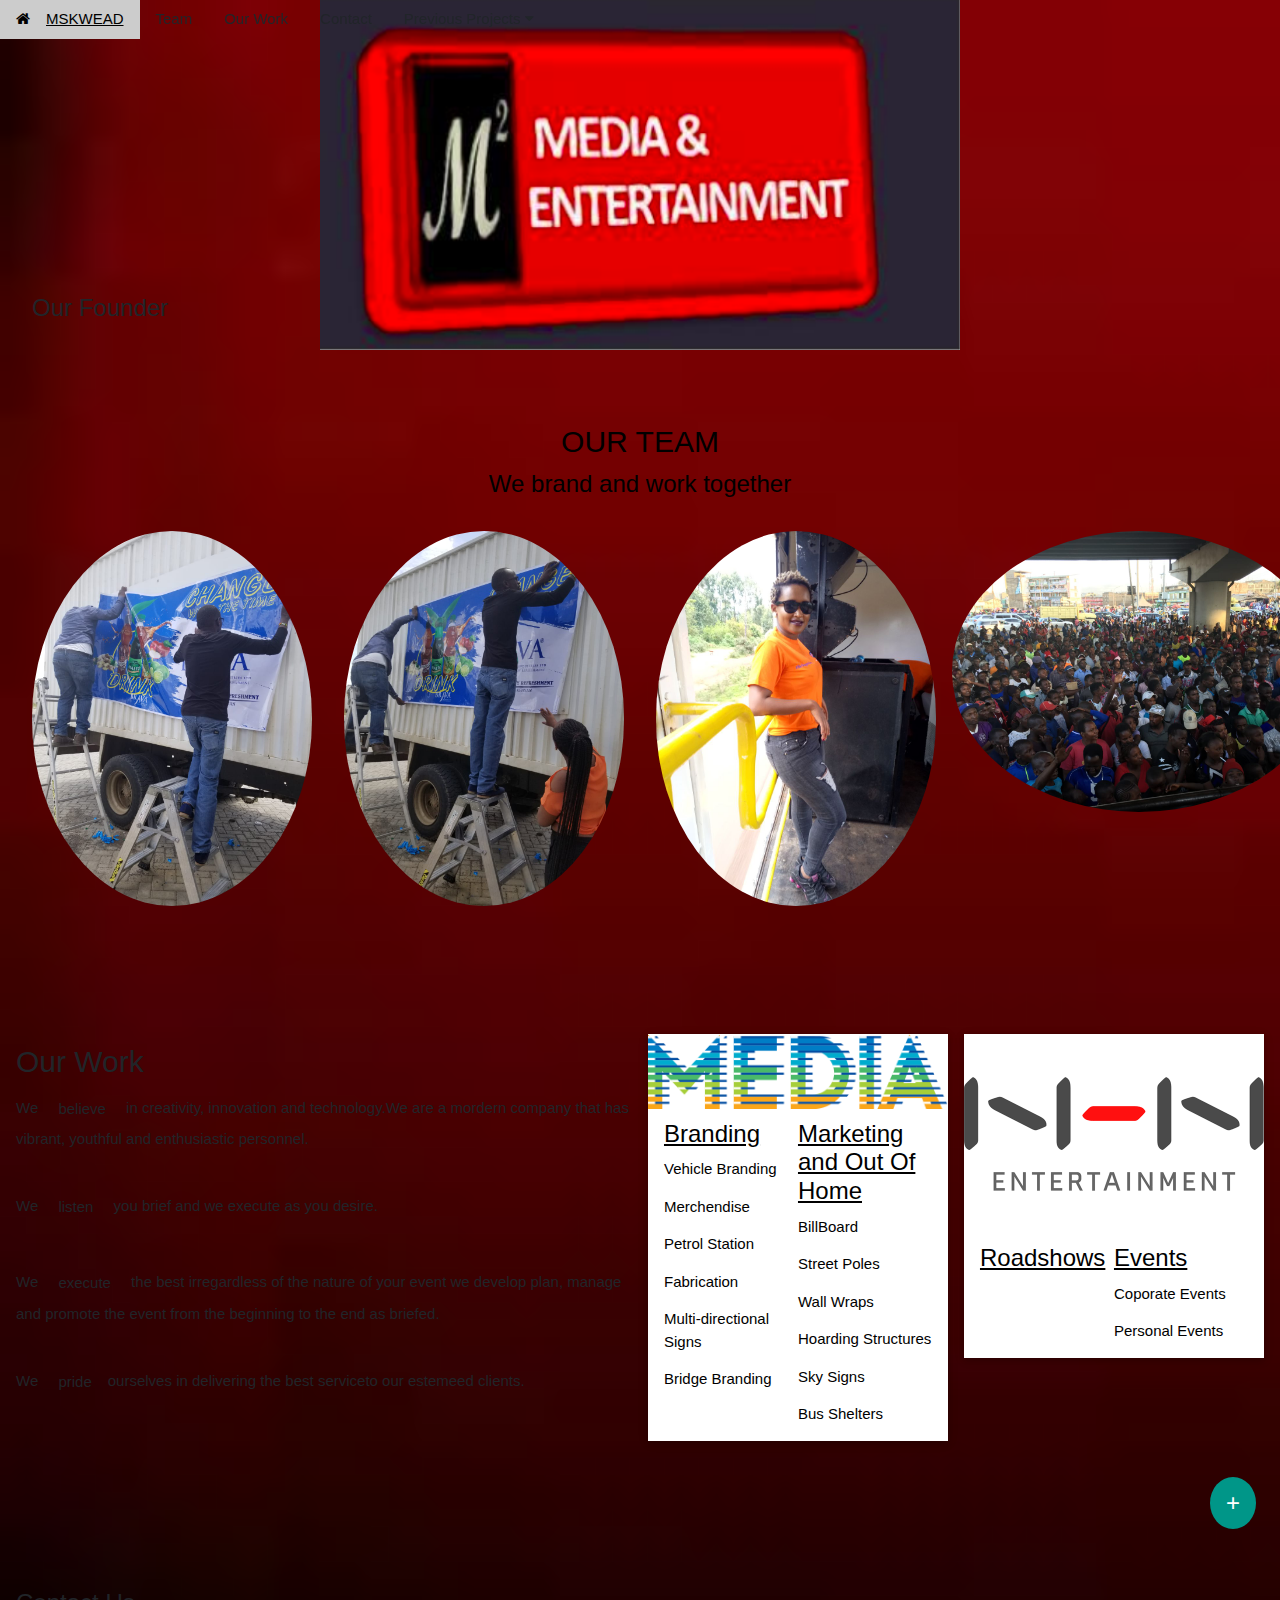
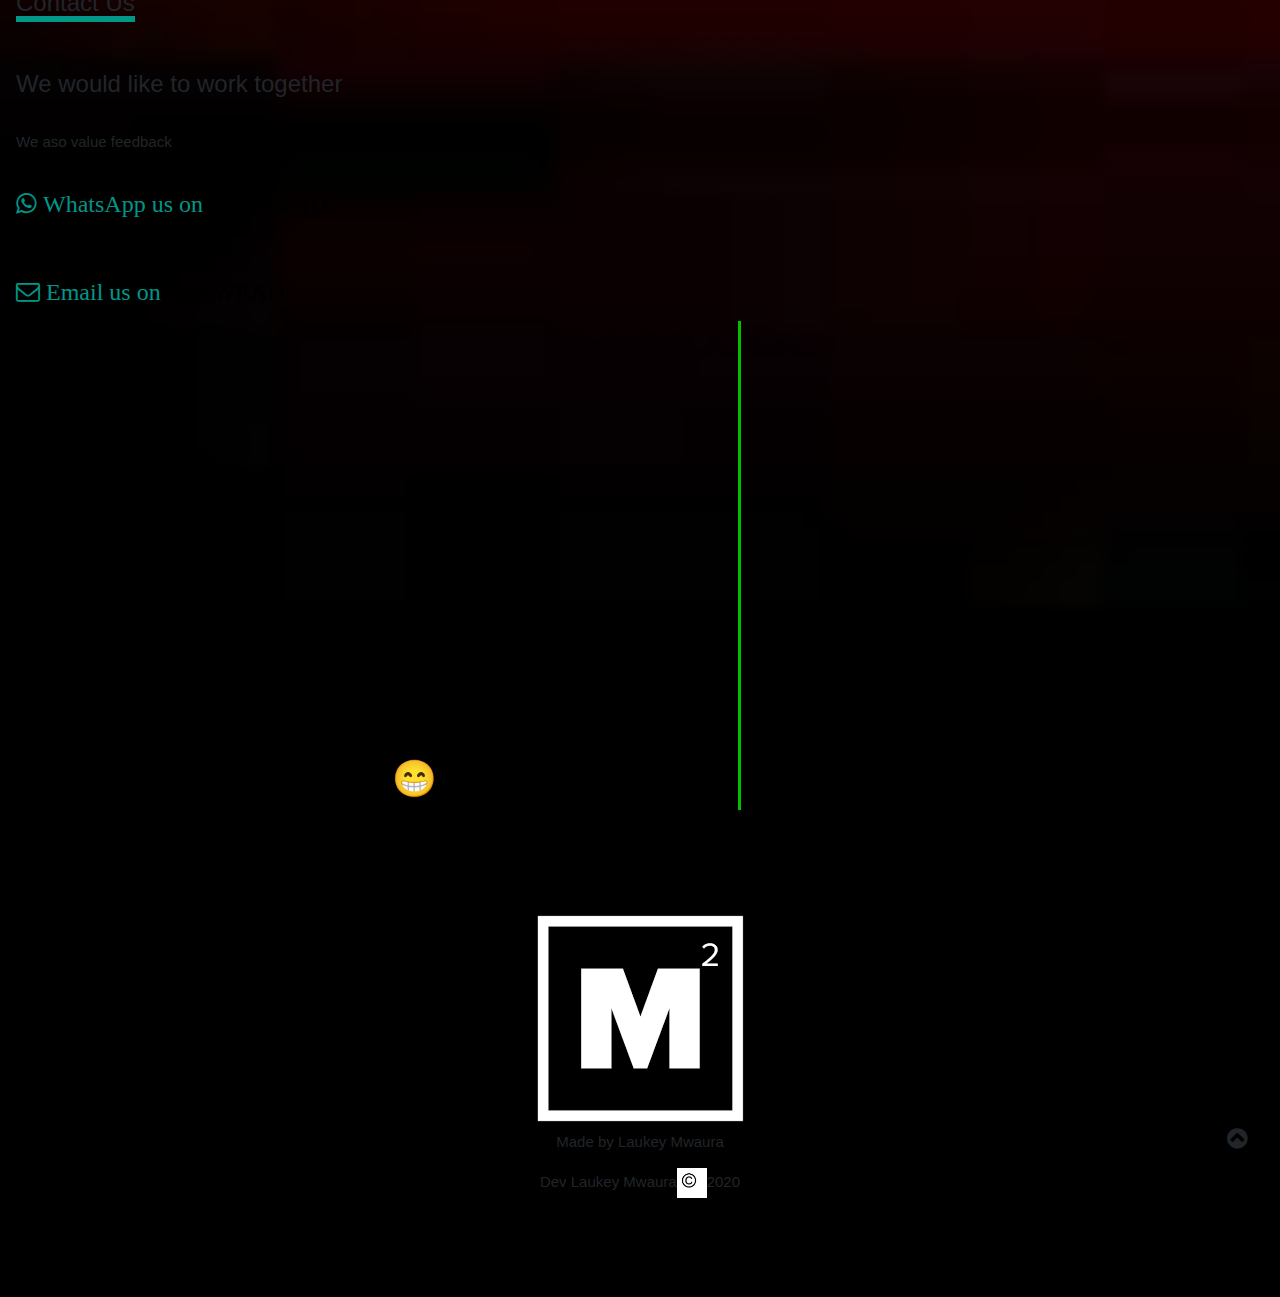
==== index.html @ 401916f0 "Responsiveness added" ====
<!DOCTYPE html>
<html>
<title>MSKWEAD</title>
<meta charset="UTF-8">
<meta name="viewport" content="width=device-width, initial-scale=1">
<link rel="stylesheet" type="text/css" href="css/bootstrap.css">
<link rel="stylesheet" type="text/css" href="css/styles.css">
<link rel="stylesheet" href="https://www.w3schools.com/w3css/4/w3.css">
<link rel="stylesheet" href="https://www.w3schools.com/lib/w3-theme-black.css">
<link rel="stylesheet" href="https://cdnjs.cloudflare.com/ajax/libs/font-awesome/4.7.0/css/font-awesome.min.css">
<link rel="shortcut icon" href="/img/mso.png" type="image/x-icon">


<body id="myPage">

    <!-- Sidebar on click -->
    <nav class="w3-sidebar w3-bar-block w3-white w3-card w3-animate-left w3-xxlarge" style="display:none;z-index:2" id="mySidebar">
        <a href="javascript:void(0)" onclick="w3_close()" class="w3-bar-item w3-button w3-display-topright w3-text-teal">Close
    <i class="fa fa-remove"></i>
  </a>
        <a href="aboutus.html" class="w3-bar-item w3-button">Our Projects</a>
        <!-- <a href="#" class="w3-bar-item w3-button">Link 2</a>
        <a href="#" class="w3-bar-item w3-button">Link 3</a>
        <a href="#" class="w3-bar-item w3-button">Link 4</a>
        <a href="#" class="w3-bar-item w3-button">Link 5</a> -->
    </nav>

    <!-- Navbar -->
    <div class="w3-top">
        <div class="w3-bar w3-theme-d2 w3-left-align">
            <a class="w3-bar-item w3-button w3-hide-medium w3-hide-large w3-right w3-hover-white w3-theme-d2" href="javascript:void(0);" onclick="openNav()"><i class="fa fa-bars"></i></a>
            <a href="#" class="w3-bar-item w3-button w3-teal"><i class="fa fa-home w3-margin-right"></i>MSKWEAD</a>
            <a href="#team" class="w3-bar-item w3-button w3-hide-small w3-hover-white">Team</a>
            <a href="#work" class="w3-bar-item w3-button w3-hide-small w3-hover-white">Our Work</a>
            <a href="#contact" class="w3-bar-item w3-button w3-hide-small w3-hover-white">Contact</a>
            <div class="w3-dropdown-hover w3-hide-small">
                <button class="w3-button" title="Notifications">Previous Projects <i class="fa fa-caret-down"></i></button>
                <div class="w3-dropdown-content w3-card-4 w3-bar-block">
                    <a href="aboutus.html" class="w3-bar-item w3-button">Click here</a>
                </div>
            </div>
            <!-- <a href="#" class="w3-bar-item w3-button w3-hide-small w3-right w3-hover-teal" title="Search"><i class="fa fa-search"></i></a> -->
        </div>

        <!-- Navbar on small screens -->
        <div id="navDemo" class="w3-bar-block w3-theme-d2 w3-hide w3-hide-large w3-hide-medium">
            <a href="#team" class="w3-bar-item w3-button">Team</a>
            <a href="#work" class="w3-bar-item w3-button">Our Work</a>
            <a href="#contact" class="w3-bar-item w3-button">Contact</a>
        </div>
    </div>

    <!-- Image Header -->
    <div class="w3-display-container w3-animate-opacity">
        <img src="/img/mso.png" alt="boat" style="width:50%;min-height:350px;max-height:500px;margin-left: 25%;">

        <div class="w3-container w3-display-bottomleft w3-margin-bottom">
            <button onclick="document.getElementById('id01').style.display='block'" class="w3-button w3-xlarge w3-theme w3-hover-teal" title="Go To W3.CSS">Our Founder</button>
        </div>
    </div>

    <!-- Modal -->
    <div id="id01" class="w3-modal">
        <div class="w3-modal-content w3-card-4 w3-animate-top">
            <header class="w3-container w3-teal w3-display-container">
                <span onclick="document.getElementById('id01').style.display='none'" class="w3-button w3-teal w3-display-topright"><i class="fa fa-remove"></i></span>
                <h1 style="text-align: center;">Hello There!</h1>
                <img src="/img/pat.jpeg" alt=" Lights " style="width:100% ;height:25%; ">
                <h4>Mskwead is a dual company involved in both Media (Branding, Marketing, Advertising and Out Of Home Advertising).<br><br></h4>
            </header>
            <div class="w3-container">
                <h4></h4>
            </div>
            <footer class="w3-container w3-teal">
                <p>Get Us now ...</p>
                <p>Reach us Via Whatsapp <a class="w3-text-black" href="https://wa.me/254715436978">Patience Mwaura</a> to know us more!</p>
                <p>You can also reach us on email <a class="w3-text-black" href="mailto:mskweadke@gmail.com?Subject=Hello%20again" target="_top">Patience Mwaura</a> to know us more!</p>
            </footer>
        </div>
    </div>

    <!-- Team Container -->
    <div class="w3-container w3-padding-64 w3-center w3-text-black" id="team">
        <h2>OUR TEAM</h2>
        <h3>We brand and work together</h3>

        <div class="w3-row"><br>

            <div class="w3-quarter">
                <img src="/img/brava2.jpeg" alt="Boss" style="width:90%" class="w3-circle w3-hover-opacity">
            </div>

            <div class="w3-quarter">
                <img src="/img/brava3.jpeg" alt="Boss" style="width:90%" class="w3-circle w3-hover-opacity">

            </div>

            <div class="w3-quarter">
                <img src="/img/me.jpeg" alt="Boss" style="width:90%" class="w3-circle w3-hover-opacity">
            </div>

            <div class="w3-quarter">
                <img src="/img/gathering.jpeg" alt="Boss" style="width:120%" class="w3-circle w3-hover-opacity">
            </div>

        </div>
    </div>

    <!-- Work Row -->
    <div class="w3-row-padding w3-padding-64 w3-theme-l1" id="work">

        <div class="w3-half">
            </strong>
            <h2>Our Work</h2>
            <p>We <span class="w3-bar-item w3-button w3-hide-small w3-hover-white">believe</span> in creativity, innovation and technology.We are a mordern company that has vibrant, youthful and enthusiastic personnel.</p><br>
            <p>We <span class="w3-bar-item w3-button w3-hide-small w3-hover-white">listen</span> you brief and we execute as you desire.</p><br>
            <p>We <span class="w3-bar-item w3-button w3-hide-small w3-hover-white">execute</span> the best irregardless of the nature of your event we develop plan, manage and promote the event from the beginning to the end as briefed.</p><br>
            <p>We <span class="w3-bar-item w3-button w3-hide-small w3-hover-white">pride</span>ourselves in delivering the best serviceto our estemeed clients.</p>
        </div>

        <div class="w3-quarter">
            <div class="w3-card w3-white">
                <img src="/img/media.png" alt="Snow" style="width:100%">
                <div class="w3-container">
                    <div class="w3-row">
                        <div class="w3-half">
                            <h3 style="text-decoration: underline;">Branding</h3>
                            <p>Vehicle Branding</p>
                            <p>Merchendise</p>
                            <p>Petrol Station</p>
                            <p>Fabrication</p>
                            <p>Multi-directional Signs</p>
                            <p>Bridge Branding</p>
                        </div>
                        <div class="w3-half">
                            <h3 style="text-decoration: underline;">Marketing and Out Of Home</h3>
                            <p>BillBoard</p>
                            <p>Street Poles</p>
                            <p>Wall Wraps</p>
                            <p>Hoarding Structures</p>
                            <p>Sky Signs</p>
                            <p>Bus Shelters</p>
                        </div>
                    </div>
                </div>
            </div>
        </div>

        <div class="w3-quarter">
            <div class="w3-card w3-white">
                <img src="/img/ent.png" alt=" Lights " style="width:100% ">
                <div class="w3-container ">
                    <div class="w3-row">
                        <div class="w3-half">
                            <h3 style="text-decoration: underline;">Roadshows</h3>
                        </div>
                        <div class="w3-half">
                            <h3 style="text-decoration: underline;">Events</h3>
                            <p>Coporate Events</p>
                            <p>Personal Events</p>
                        </div>
                    </div>
                </div>
            </div>
        </div>
    </div>

    <!-- Container -->
    <div class="w3-container " style="position:relative ">
        <a onclick="w3_open() " class="w3-button w3-xlarge w3-circle w3-teal " style="position:absolute;top:-28px;right:24px ">+</a>
    </div>
    <!-- Contact Container -->
    <div class="w3-container w3-padding-64 w3-theme-l5 " id="contact">
        <div class="w3-row ">
            <div class="w3-col m5 ">
                <div class="w3-padding-16 "><span class="w3-xlarge w3-border-teal w3-bottombar ">Contact Us</span></div><br>
                <h3>We would like to work together</h3><br>
                <p>We aso value feedback</p><br>
                <p><i class="fa fa-whatsapp w3-text-teal w3-xlarge ">  WhatsApp us on<a class="w3-text-black" href="https://wa.me/254715436978">MSKWEAD</a></i></p><br><br>
                <p><i class="fa fa-envelope-o w3-text-teal w3-xlarge ">  Email us on<a class="w3-text-black" href="mailto:mskweadke@gmail.com?Subject=Hello%20again" target="_top">MSKWEAD</a></i> </p>
            </div>
            <div class="w3-container">
                <div class="w3-col m7">
                    <div class="anime">
                        <h1>We</h1>
                        <h1 style="margin-left: 50px;">Would</h1>
                        <h1 style="margin-left: 100px;">Love</h1>
                        <h1 style="margin-left: 150px;">You</h1>
                        <h1 style="margin-left: 200px;">To</h1>
                        <h1 style="margin-left: 250px;">Get</h1>
                        <h1 style="margin-left: 300px;">In</h1>
                        <h1 style="margin-left: 350px;">Touch</h1>
                        <h1 style="margin-left: 360px;">😁</h1>
                    </div>
                </div>
            </div>
        </div>
    </div>

    <!-- Image of location/map -->


    <!-- Footer -->
    <footer class="w3-container w3-padding-32 w3-theme-d1 w3-center ">
        <img src="/img/m2.png " class="w3-image w3-greyscale-min " height="10px">
        <p>Made by
            <a href="https://laukeymwaura.github.io/Me/" target="_blank ">Laukey Mwaura</a>

            <p>Dev Laukey Mwaura<img src="/img/copy.png" width="30px%" height="30px">2020</p>
        </p>

        <div style="position:relative;bottom:100px;z-index:1; " class="w3-tooltip w3-right ">
            <span class="w3-text w3-padding w3-teal w3-hide-small ">Go To Top</span>
            <a class="w3-button w3-theme " href="#myPage "><span class="w3-xlarge ">
    <i class="fa fa-chevron-circle-up "></i></span></a>
        </div>
    </footer>

    <script>
        // Script for side navigation
        function w3_open() {
            var x = document.getElementById("mySidebar ");
            x.style.width = "300px ";
            x.style.paddingTop = "10% ";
            x.style.display = "block ";
        }

        // Close side navigation
        function w3_close() {
            document.getElementById("mySidebar ").style.display = "none ";
        }

        // Used to toggle the menu on smaller screens when clicking on the menu button
        function openNav() {
            var x = document.getElementById("navDemo ");
            if (x.className.indexOf("w3-show ") == -1) {
                x.className += " w3-show ";
            } else {
                x.className = x.className.replace(" w3-show ", " ");
            }
        }
    </script>
    <script type="text/javascript " src="//downloads.mailchimp.com/js/signup-forms/popup/unique-methods/embed.js " data-dojo-config="usePlainJson: true, isDebug: false "></script>
    <script type="text/javascript ">
        window.dojoRequire(["mojo/signup-forms/Loader "], function(L) {
            L.start({
                "baseUrl ": "mc.us19.list-manage.com ",
                "uuid ": "8b50302046cc10e056cbca6bc ",
                "lid ": "48b61280e4 ",
                "uniqueMethods ": true
            })
        })
    </script>
    <script src="js/scripts.js"></script>
</body>

</html>
---- css/styles.css ----
body {
    background-image: url(../img/back.jpeg);
    background-repeat: no-repeat;
    background-size: cover;
}

.anime {
    border-right: solid 3px rgba(0, 255, 0, .75);
    white-space: nowrap;
    overflow: hidden;
    font-family: 'Source Code Pro', monospace;
    font-size: 28px;
    color: black;
}


/* Animation */

.anime {
    animation: animated-text 4s steps(29, end) 1s 1 normal both, animated-cursor 600ms steps(29, end) infinite;
}


/* text animation */

@keyframes animated-text {
    from {
        width: 0;
    }
    to {
        width: 472px;
    }
}


/* cursor animations */

@keyframes animated-cursor {
    from {
        border-right-color: rgba(0, 255, 0, .75);
    }
    to {
        border-right-color: transparent;
    }
}
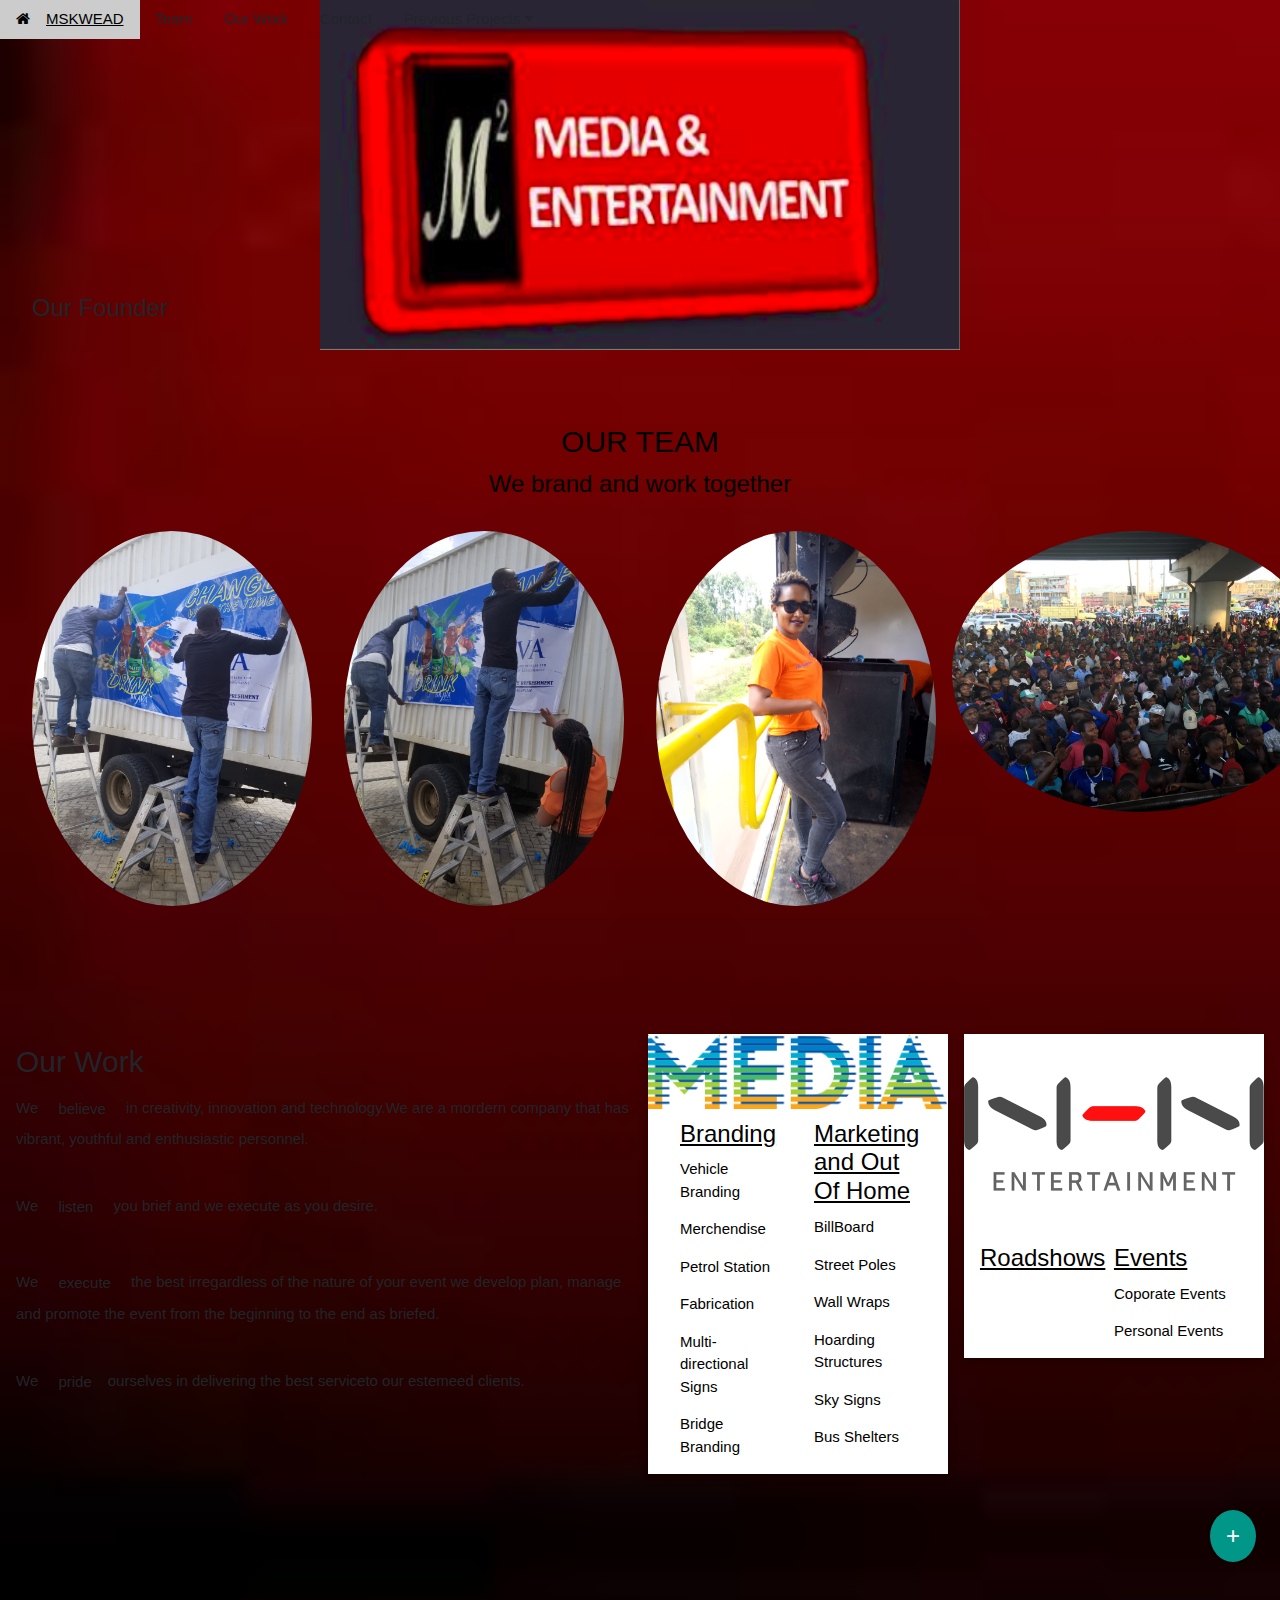
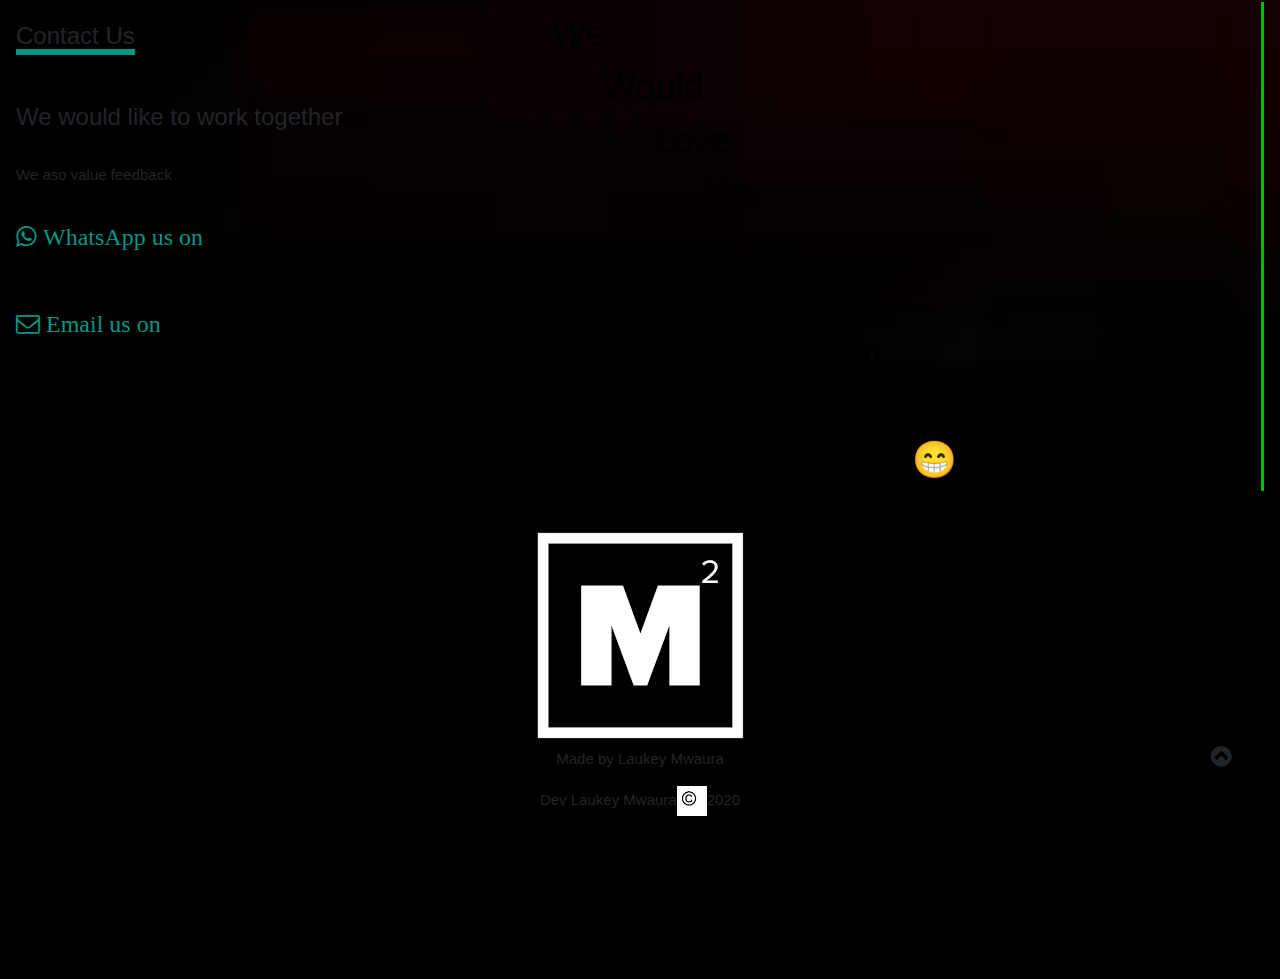
==== commit 2ecafba0: "Adding responsiveness" ====
--- a/index.html
+++ b/index.html
@@ -123,7 +123,7 @@
                 <img src="/img/media.png" alt="Snow" style="width:100%">
                 <div class="w3-container">
                     <div class="w3-row">
-                        <div class="w3-half">
+                        <div class="w3-half w3-container">
                             <h3 style="text-decoration: underline;">Branding</h3>
                             <p>Vehicle Branding</p>
                             <p>Merchendise</p>
@@ -132,7 +132,7 @@
                             <p>Multi-directional Signs</p>
                             <p>Bridge Branding</p>
                         </div>
-                        <div class="w3-half">
+                        <div class="w3-half w3-container">
                             <h3 style="text-decoration: underline;">Marketing and Out Of Home</h3>
                             <p>BillBoard</p>
                             <p>Street Poles</p>
@@ -146,7 +146,7 @@
             </div>
         </div>
 
-        <div class="w3-quarter">
+        <div class="w3-quarter w3-container">
             <div class="w3-card w3-white">
                 <img src="/img/ent.png" alt=" Lights " style="width:100% ">
                 <div class="w3-container ">
@@ -179,79 +179,78 @@
                 <p><i class="fa fa-whatsapp w3-text-teal w3-xlarge ">  WhatsApp us on<a class="w3-text-black" href="https://wa.me/254715436978">MSKWEAD</a></i></p><br><br>
                 <p><i class="fa fa-envelope-o w3-text-teal w3-xlarge ">  Email us on<a class="w3-text-black" href="mailto:mskweadke@gmail.com?Subject=Hello%20again" target="_top">MSKWEAD</a></i> </p>
             </div>
-            <div class="w3-container">
-                <div class="w3-col m7">
-                    <div class="anime">
-                        <h1>We</h1>
-                        <h1 style="margin-left: 50px;">Would</h1>
-                        <h1 style="margin-left: 100px;">Love</h1>
-                        <h1 style="margin-left: 150px;">You</h1>
-                        <h1 style="margin-left: 200px;">To</h1>
-                        <h1 style="margin-left: 250px;">Get</h1>
-                        <h1 style="margin-left: 300px;">In</h1>
-                        <h1 style="margin-left: 350px;">Touch</h1>
-                        <h1 style="margin-left: 360px;">😁</h1>
-                    </div>
-                </div>
-            </div>
-        </div>
-    </div>
-
-    <!-- Image of location/map -->
-
-
-    <!-- Footer -->
-    <footer class="w3-container w3-padding-32 w3-theme-d1 w3-center ">
-        <img src="/img/m2.png " class="w3-image w3-greyscale-min " height="10px">
-        <p>Made by
-            <a href="https://laukeymwaura.github.io/Me/" target="_blank ">Laukey Mwaura</a>
-
-            <p>Dev Laukey Mwaura<img src="/img/copy.png" width="30px%" height="30px">2020</p>
-        </p>
-
-        <div style="position:relative;bottom:100px;z-index:1; " class="w3-tooltip w3-right ">
-            <span class="w3-text w3-padding w3-teal w3-hide-small ">Go To Top</span>
-            <a class="w3-button w3-theme " href="#myPage "><span class="w3-xlarge ">
+            <div>
+
+                <div class="anime w3-container">
+                    <h1>We</h1>
+                    <h1 style="margin-left: 50px;">Would</h1>
+                    <h1 style="margin-left: 100px;">Love</h1>
+                    <h1 style="margin-left: 150px;">You</h1>
+                    <h1 style="margin-left: 200px;">To</h1>
+                    <h1 style="margin-left: 250px;">Get</h1>
+                    <h1 style="margin-left: 300px;">In</h1>
+                    <h1 style="margin-left: 350px;">Touch</h1>
+                    <h1 style="margin-left: 360px;">😁</h1>
+
+                </div>
+            </div>
+        </div>
+
+        <!-- Image of location/map -->
+
+
+        <!-- Footer -->
+        <footer class="w3-container w3-padding-32 w3-theme-d1 w3-center ">
+            <img src="/img/m2.png " class="w3-image w3-greyscale-min " height="10px">
+            <p>Made by
+                <a href="https://laukeymwaura.github.io/Me/" target="_blank ">Laukey Mwaura</a>
+
+                <p>Dev Laukey Mwaura<img src="/img/copy.png" width="30px%" height="30px">2020</p>
+            </p>
+
+            <div style="position:relative;bottom:100px;z-index:1; " class="w3-tooltip w3-right ">
+                <span class="w3-text w3-padding w3-teal w3-hide-small ">Go To Top</span>
+                <a class="w3-button w3-theme " href="#myPage "><span class="w3-xlarge ">
     <i class="fa fa-chevron-circle-up "></i></span></a>
-        </div>
-    </footer>
-
-    <script>
-        // Script for side navigation
-        function w3_open() {
-            var x = document.getElementById("mySidebar ");
-            x.style.width = "300px ";
-            x.style.paddingTop = "10% ";
-            x.style.display = "block ";
-        }
-
-        // Close side navigation
-        function w3_close() {
-            document.getElementById("mySidebar ").style.display = "none ";
-        }
-
-        // Used to toggle the menu on smaller screens when clicking on the menu button
-        function openNav() {
-            var x = document.getElementById("navDemo ");
-            if (x.className.indexOf("w3-show ") == -1) {
-                x.className += " w3-show ";
-            } else {
-                x.className = x.className.replace(" w3-show ", " ");
+            </div>
+        </footer>
+
+        <script>
+            // Script for side navigation
+            function w3_open() {
+                var x = document.getElementById("mySidebar ");
+                x.style.width = "300px ";
+                x.style.paddingTop = "10% ";
+                x.style.display = "block ";
             }
-        }
-    </script>
-    <script type="text/javascript " src="//downloads.mailchimp.com/js/signup-forms/popup/unique-methods/embed.js " data-dojo-config="usePlainJson: true, isDebug: false "></script>
-    <script type="text/javascript ">
-        window.dojoRequire(["mojo/signup-forms/Loader "], function(L) {
-            L.start({
-                "baseUrl ": "mc.us19.list-manage.com ",
-                "uuid ": "8b50302046cc10e056cbca6bc ",
-                "lid ": "48b61280e4 ",
-                "uniqueMethods ": true
+
+            // Close side navigation
+            function w3_close() {
+                document.getElementById("mySidebar ").style.display = "none ";
+            }
+
+            // Used to toggle the menu on smaller screens when clicking on the menu button
+            function openNav() {
+                var x = document.getElementById("navDemo ");
+                if (x.className.indexOf("w3-show ") == -1) {
+                    x.className += " w3-show ";
+                } else {
+                    x.className = x.className.replace(" w3-show ", " ");
+                }
+            }
+        </script>
+        <script type="text/javascript " src="//downloads.mailchimp.com/js/signup-forms/popup/unique-methods/embed.js " data-dojo-config="usePlainJson: true, isDebug: false "></script>
+        <script type="text/javascript ">
+            window.dojoRequire(["mojo/signup-forms/Loader "], function(L) {
+                L.start({
+                    "baseUrl ": "mc.us19.list-manage.com ",
+                    "uuid ": "8b50302046cc10e056cbca6bc ",
+                    "lid ": "48b61280e4 ",
+                    "uniqueMethods ": true
+                })
             })
-        })
-    </script>
-    <script src="js/scripts.js"></script>
+        </script>
+        <script src="js/scripts.js"></script>
 </body>
 
 </html>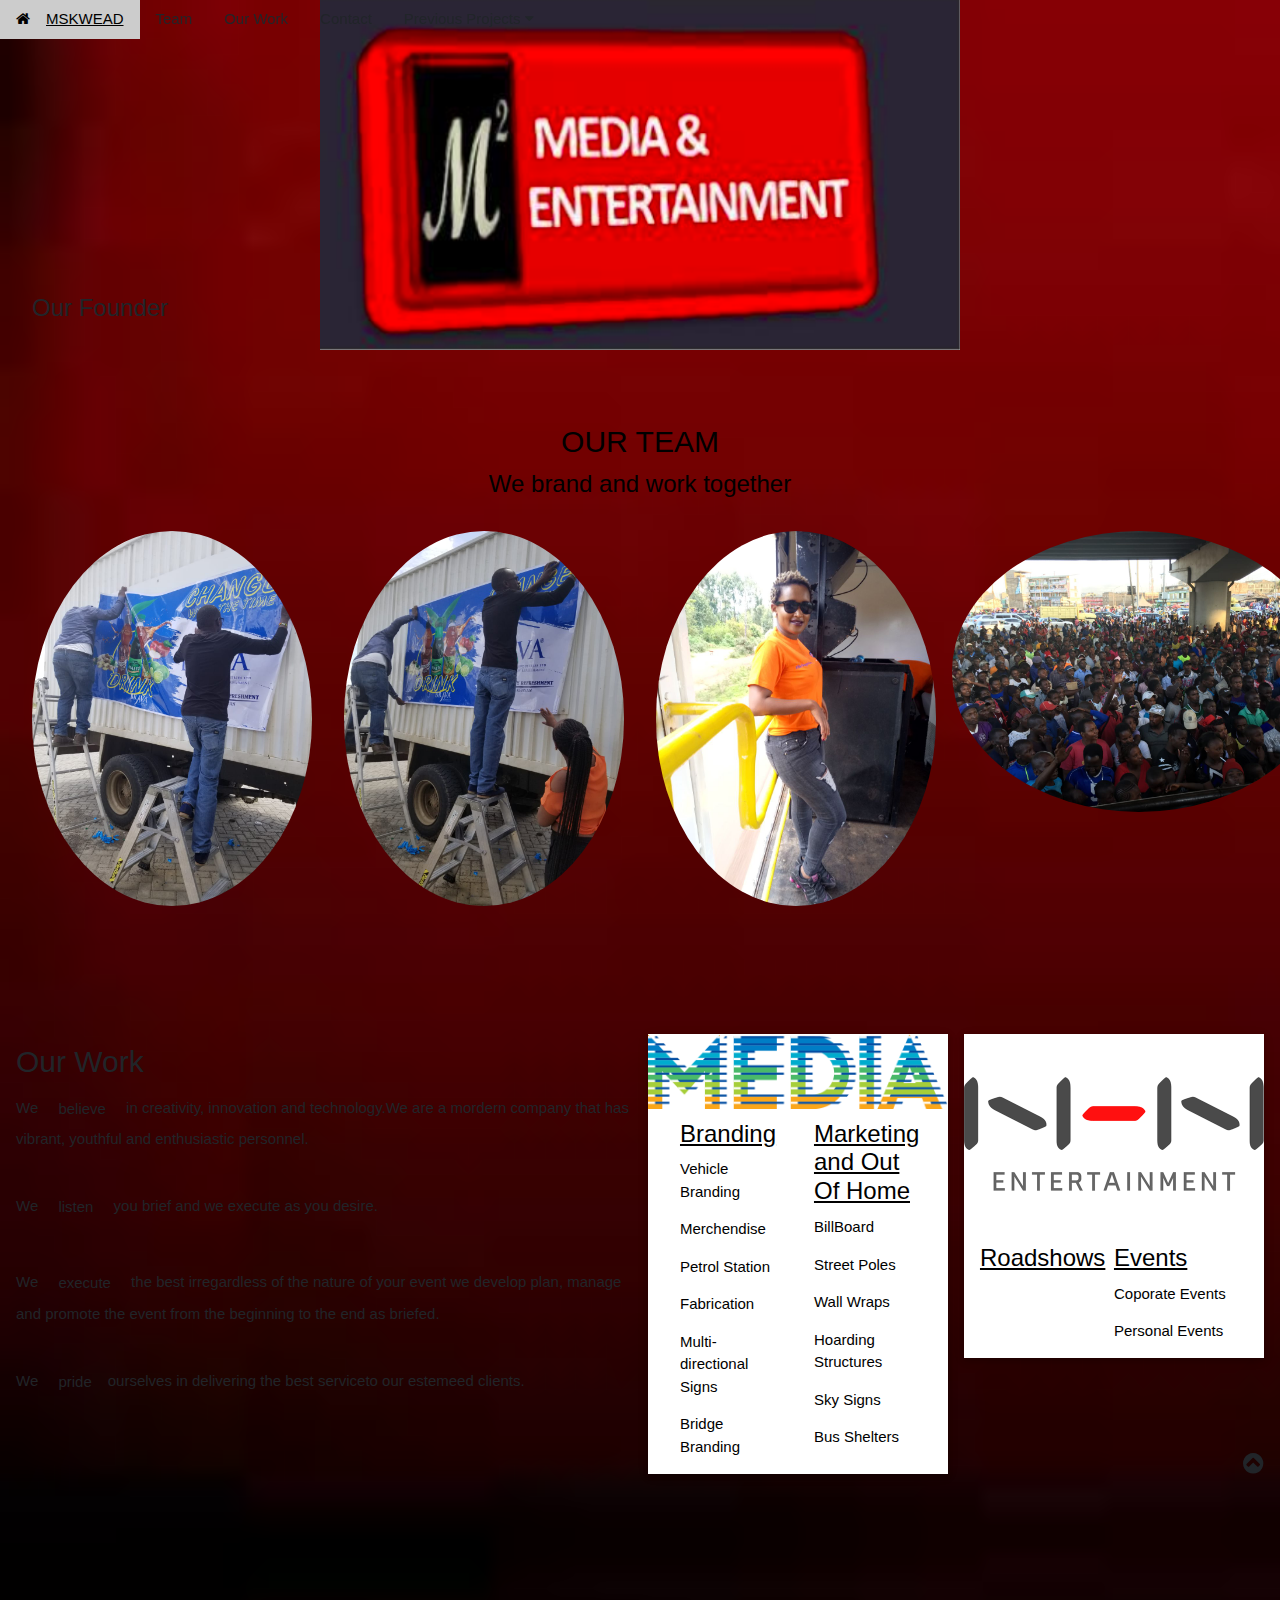
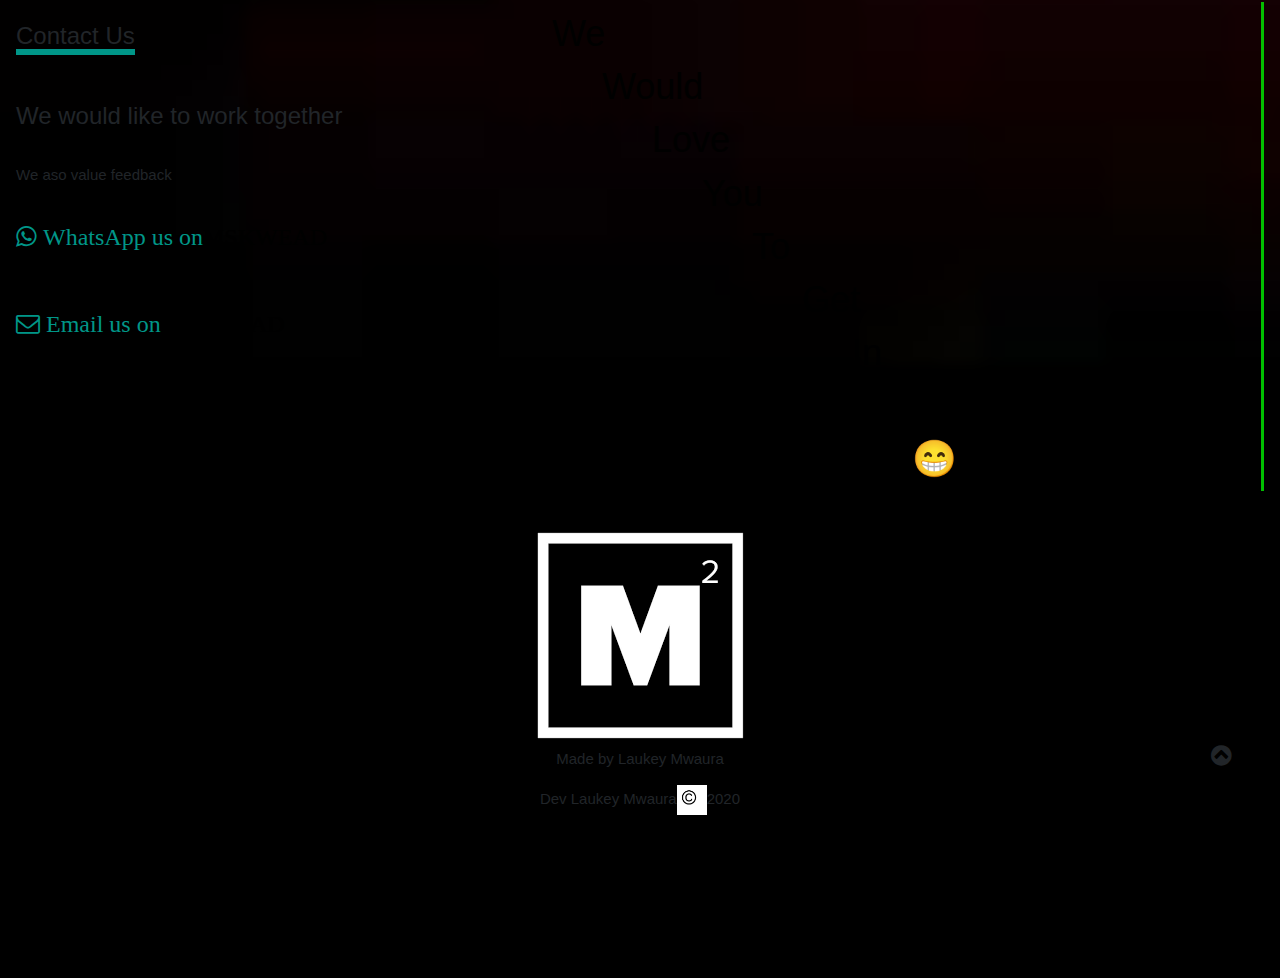
==== commit 5dd088ab: "responsiveness" ====
--- a/index.html
+++ b/index.html
@@ -166,8 +166,10 @@
     </div>
 
     <!-- Container -->
-    <div class="w3-container " style="position:relative ">
-        <a onclick="w3_open() " class="w3-button w3-xlarge w3-circle w3-teal " style="position:absolute;top:-28px;right:24px ">+</a>
+    <div style="position:relative;bottom:100px;z-index:1; " class="w3-tooltip w3-right ">
+        <span class="w3-text w3-padding w3-teal w3-hide-small ">Go To Top</span>
+        <a class="w3-button w3-theme " href="#myPage "><span class="w3-xlarge ">
+<i class="fa fa-chevron-circle-up "></i></span></a>
     </div>
     <!-- Contact Container -->
     <div class="w3-container w3-padding-64 w3-theme-l5 " id="contact">
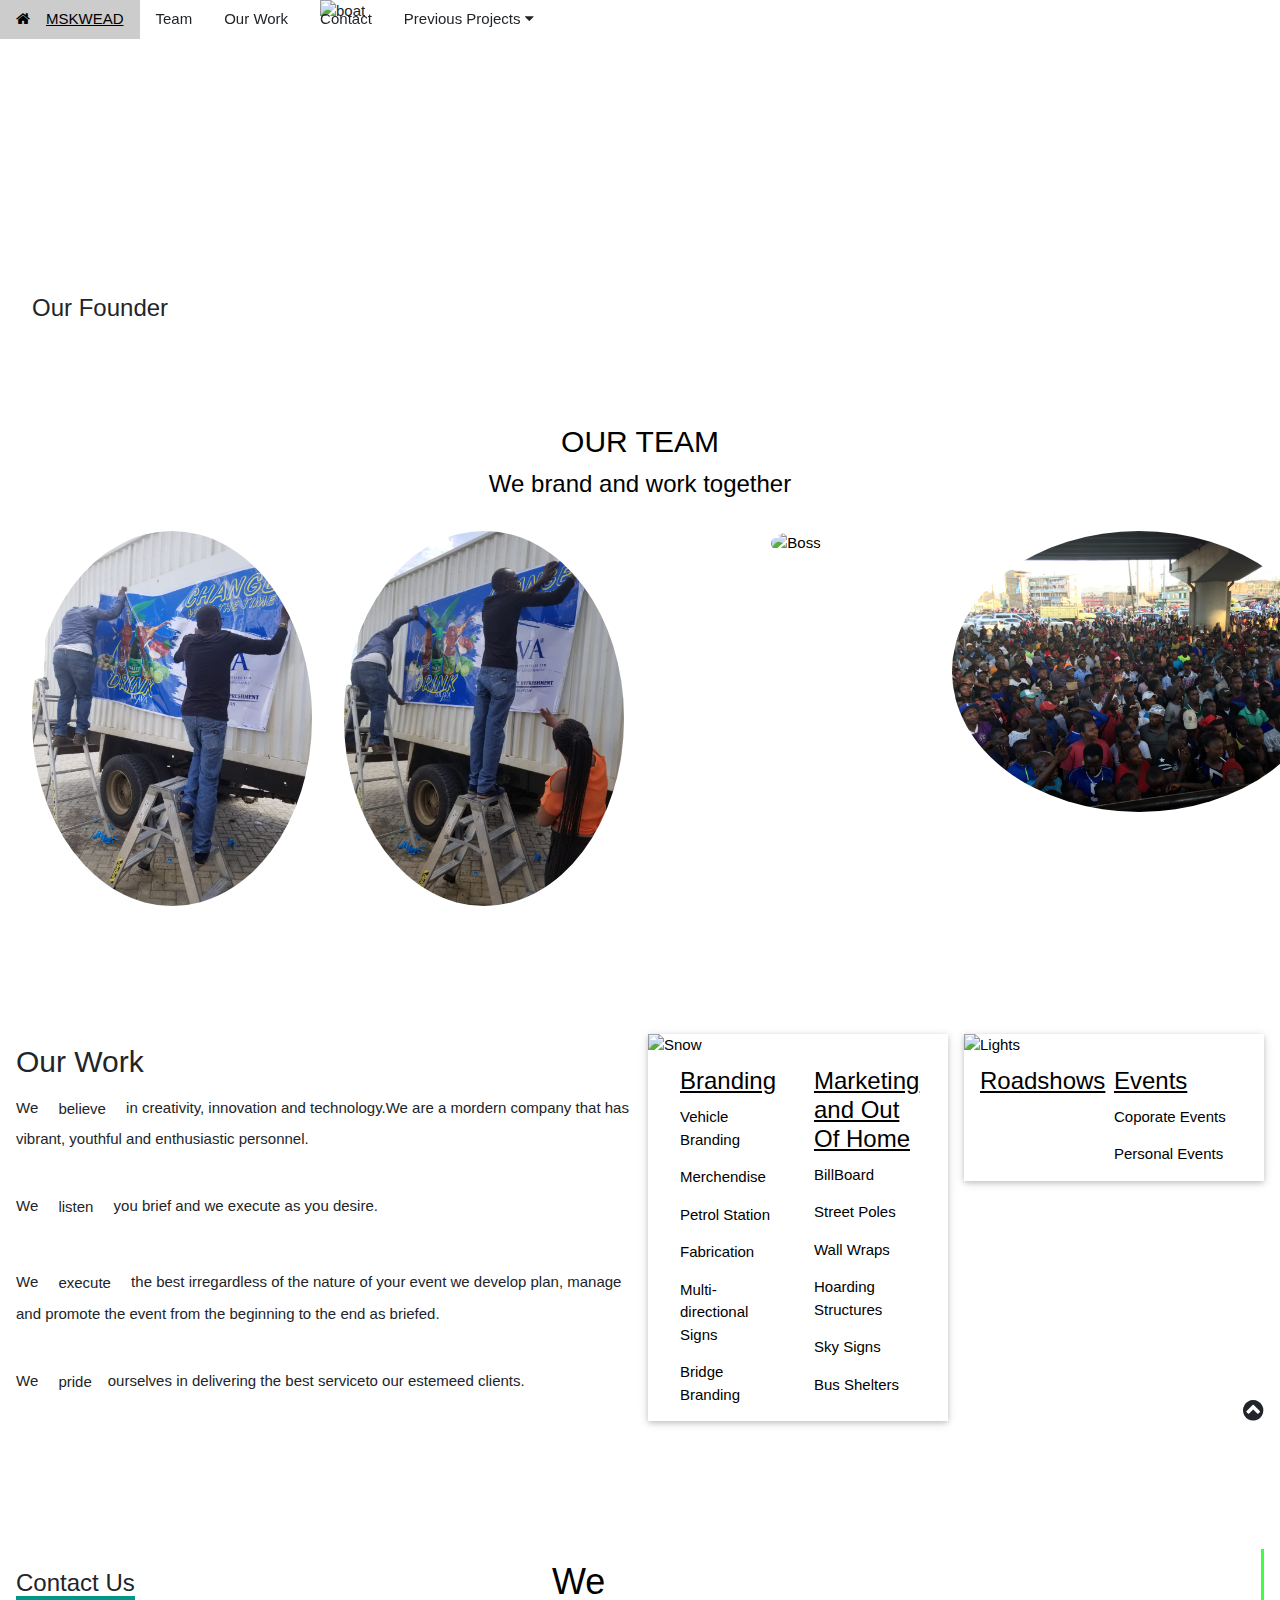
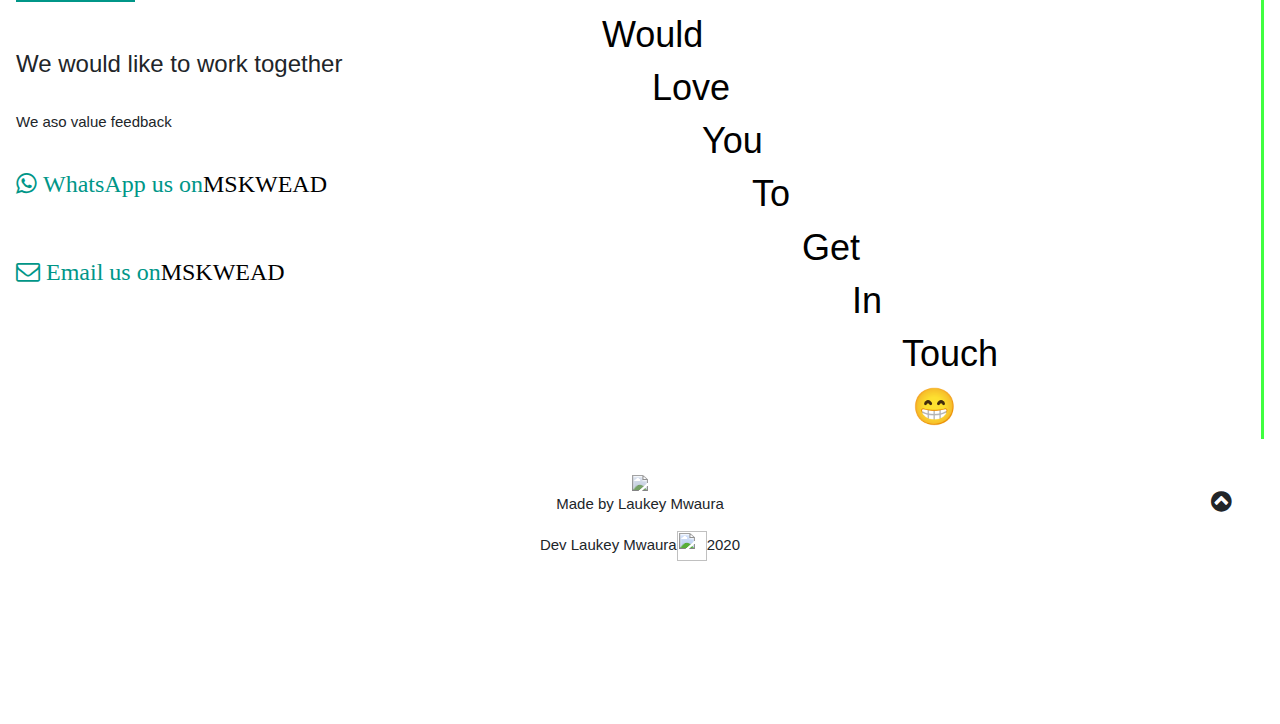
==== commit 4e9fa545: "Pic links added" ====
--- a/index.html
+++ b/index.html
@@ -8,7 +8,7 @@
 <link rel="stylesheet" href="https://www.w3schools.com/w3css/4/w3.css">
 <link rel="stylesheet" href="https://www.w3schools.com/lib/w3-theme-black.css">
 <link rel="stylesheet" href="https://cdnjs.cloudflare.com/ajax/libs/font-awesome/4.7.0/css/font-awesome.min.css">
-<link rel="shortcut icon" href="/img/mso.png" type="image/x-icon">
+<link rel="shortcut icon" href="https://raw.githubusercontent.com/LaukeyMwaura/MSKWEAD/master/img/mso.png" type="image/x-icon">
 
 
 <body id="myPage">
@@ -52,7 +52,7 @@
 
     <!-- Image Header -->
     <div class="w3-display-container w3-animate-opacity">
-        <img src="/img/mso.png" alt="boat" style="width:50%;min-height:350px;max-height:500px;margin-left: 25%;">
+        <img src="https://raw.githubusercontent.com/LaukeyMwaura/MSKWEAD/master/img/mso.png" alt="boat" style="width:50%;min-height:350px;max-height:500px;margin-left: 25%;">
 
         <div class="w3-container w3-display-bottomleft w3-margin-bottom">
             <button onclick="document.getElementById('id01').style.display='block'" class="w3-button w3-xlarge w3-theme w3-hover-teal" title="Go To W3.CSS">Our Founder</button>
@@ -65,7 +65,7 @@
             <header class="w3-container w3-teal w3-display-container">
                 <span onclick="document.getElementById('id01').style.display='none'" class="w3-button w3-teal w3-display-topright"><i class="fa fa-remove"></i></span>
                 <h1 style="text-align: center;">Hello There!</h1>
-                <img src="/img/pat.jpeg" alt=" Lights " style="width:100% ;height:25%; ">
+                <img src="https://raw.githubusercontent.com/LaukeyMwaura/MSKWEAD/master/img/pat.jpeg" alt=" Lights " style="width:100% ;height:25%; ">
                 <h4>Mskwead is a dual company involved in both Media (Branding, Marketing, Advertising and Out Of Home Advertising).<br><br></h4>
             </header>
             <div class="w3-container">
@@ -96,7 +96,7 @@
             </div>
 
             <div class="w3-quarter">
-                <img src="/img/me.jpeg" alt="Boss" style="width:90%" class="w3-circle w3-hover-opacity">
+                <img src="https://raw.githubusercontent.com/LaukeyMwaura/MSKWEAD/master/img/me.jpeg" alt="Boss" style="width:90%" class="w3-circle w3-hover-opacity">
             </div>
 
             <div class="w3-quarter">
@@ -120,7 +120,7 @@
 
         <div class="w3-quarter">
             <div class="w3-card w3-white">
-                <img src="/img/media.png" alt="Snow" style="width:100%">
+                <img src="https://raw.githubusercontent.com/LaukeyMwaura/MSKWEAD/master/img/media.png" alt="Snow" style="width:100%">
                 <div class="w3-container">
                     <div class="w3-row">
                         <div class="w3-half w3-container">
@@ -148,7 +148,7 @@
 
         <div class="w3-quarter w3-container">
             <div class="w3-card w3-white">
-                <img src="/img/ent.png" alt=" Lights " style="width:100% ">
+                <img src="https://raw.githubusercontent.com/LaukeyMwaura/MSKWEAD/master/img/ent.png" alt=" Lights " style="width:100% ">
                 <div class="w3-container ">
                     <div class="w3-row">
                         <div class="w3-half">
@@ -203,11 +203,11 @@
 
         <!-- Footer -->
         <footer class="w3-container w3-padding-32 w3-theme-d1 w3-center ">
-            <img src="/img/m2.png " class="w3-image w3-greyscale-min " height="10px">
+            <img src="https://raw.githubusercontent.com/LaukeyMwaura/MSKWEAD/master/img/m2.png" class="w3-image w3-greyscale-min " height="10px">
             <p>Made by
                 <a href="https://laukeymwaura.github.io/Me/" target="_blank ">Laukey Mwaura</a>
 
-                <p>Dev Laukey Mwaura<img src="/img/copy.png" width="30px%" height="30px">2020</p>
+                <p>Dev Laukey Mwaura<img src="https://raw.githubusercontent.com/LaukeyMwaura/MSKWEAD/master/img/copy.png" width="30px%" height="30px">2020</p>
             </p>
 
             <div style="position:relative;bottom:100px;z-index:1; " class="w3-tooltip w3-right ">
--- a/css/styles.css
+++ b/css/styles.css
@@ -1,5 +1,5 @@
 body {
-    background-image: url(../img/back.jpeg);
+    background-image: url(https://raw.githubusercontent.com/LaukeyMwaura/MSKWEAD/master/img/back.jpeg);
     background-repeat: no-repeat;
     background-size: cover;
 }
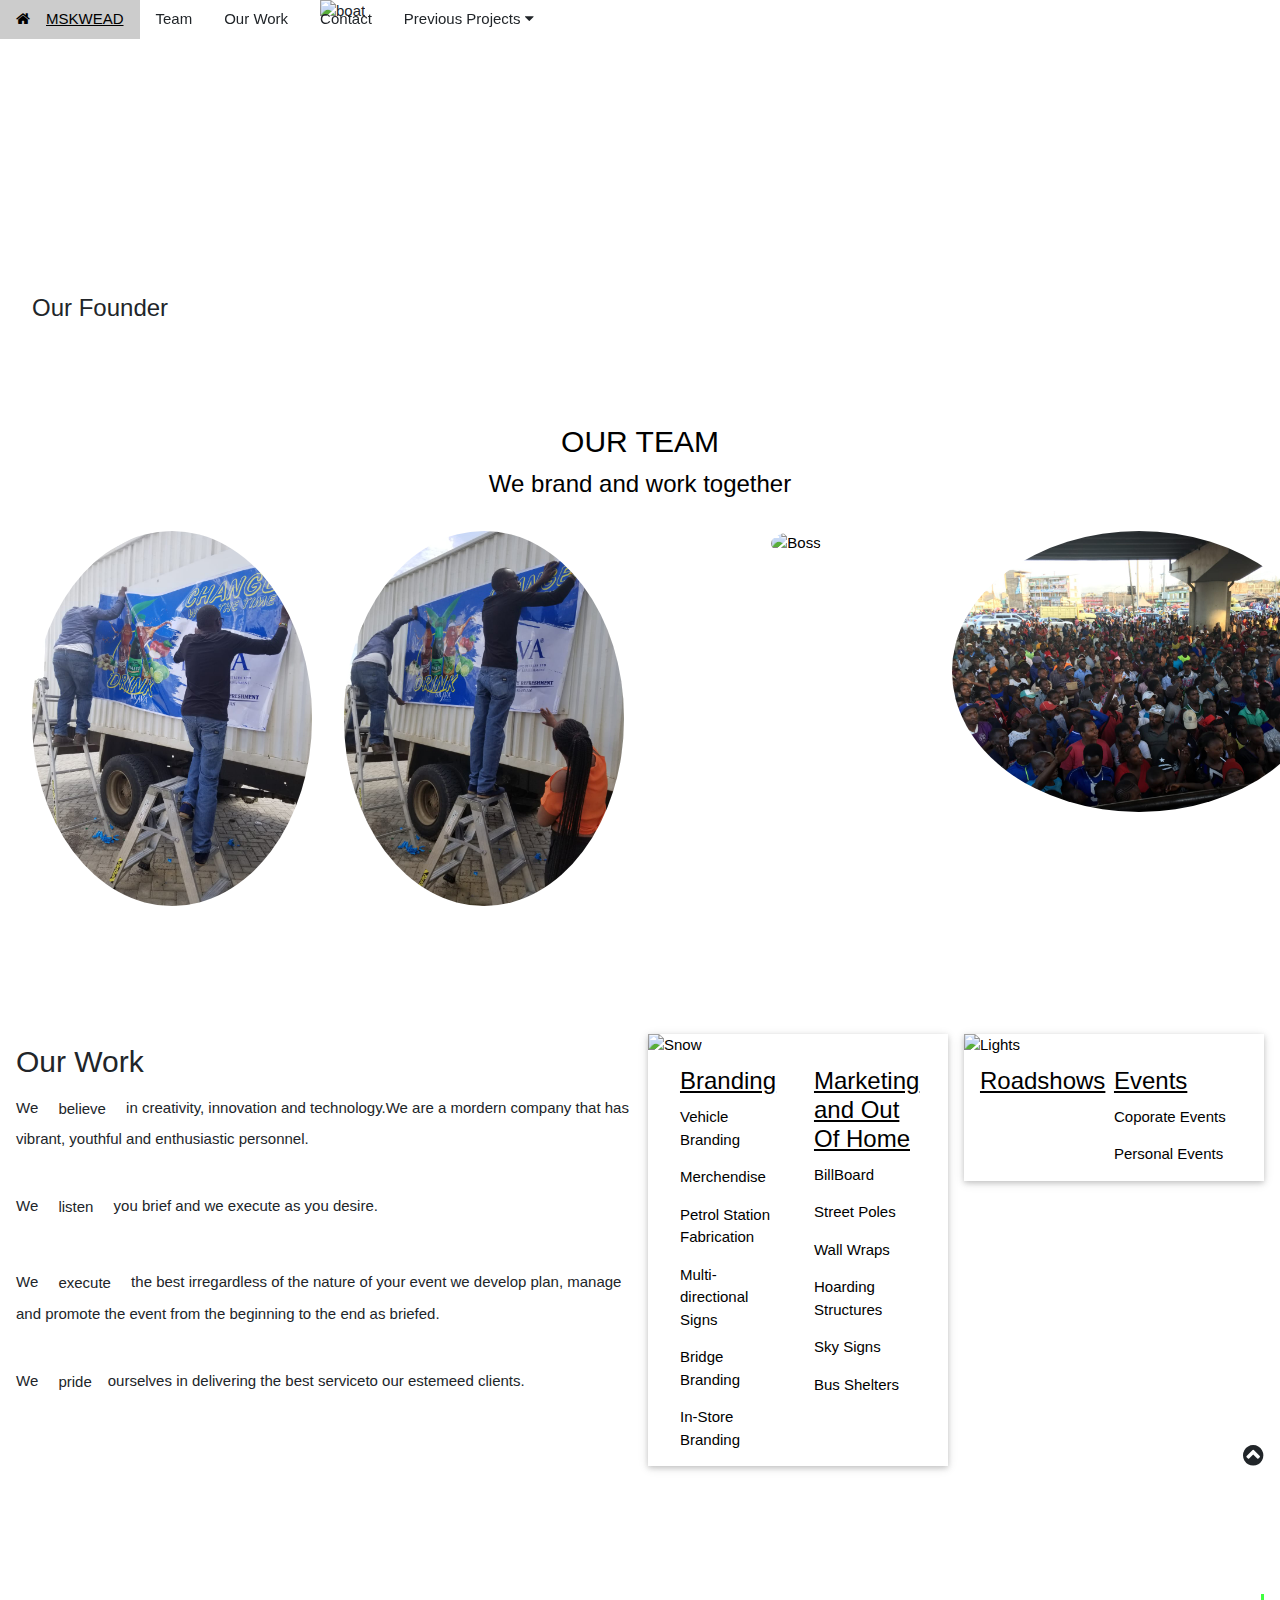
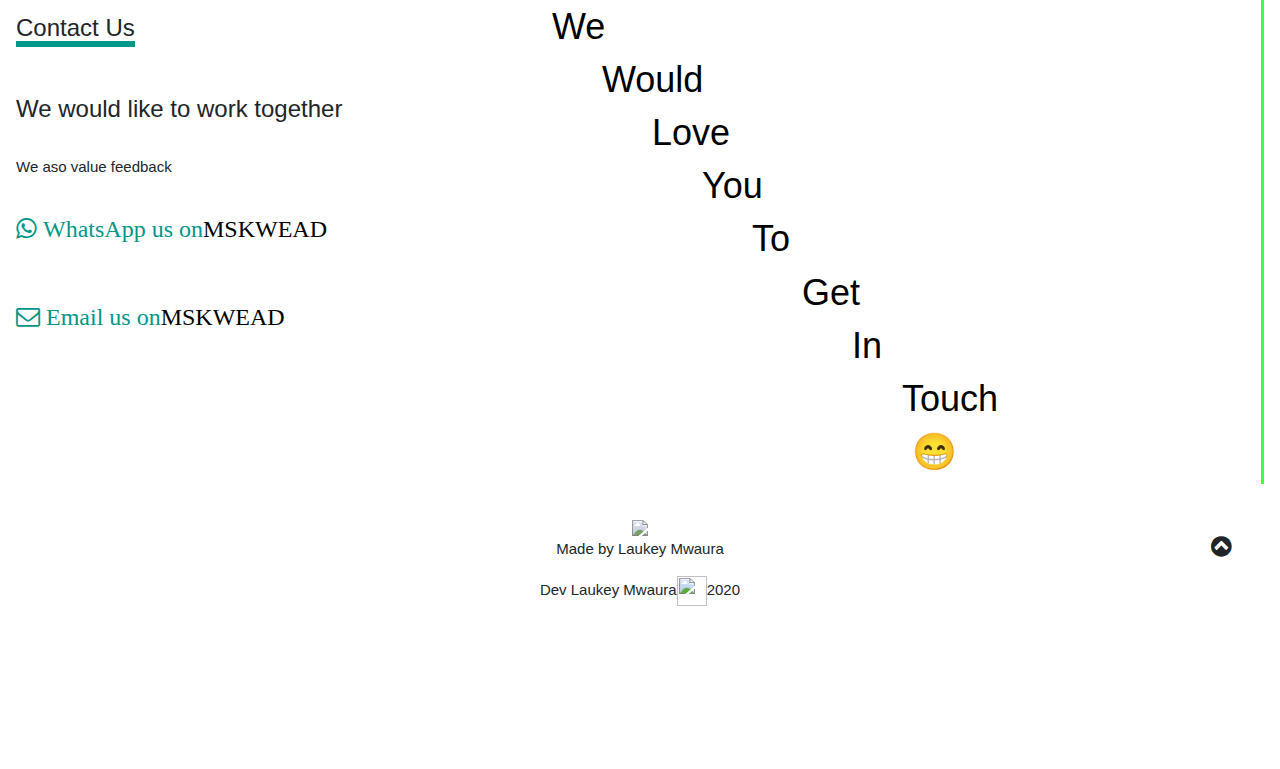
==== commit 3804a11b: "Pictures added" ====
--- a/index.html
+++ b/index.html
@@ -127,10 +127,10 @@
                             <h3 style="text-decoration: underline;">Branding</h3>
                             <p>Vehicle Branding</p>
                             <p>Merchendise</p>
-                            <p>Petrol Station</p>
-                            <p>Fabrication</p>
+                            <p>Petrol Station Fabrication</p>
                             <p>Multi-directional Signs</p>
                             <p>Bridge Branding</p>
+                            <p>In-Store Branding</p>
                         </div>
                         <div class="w3-half w3-container">
                             <h3 style="text-decoration: underline;">Marketing and Out Of Home</h3>
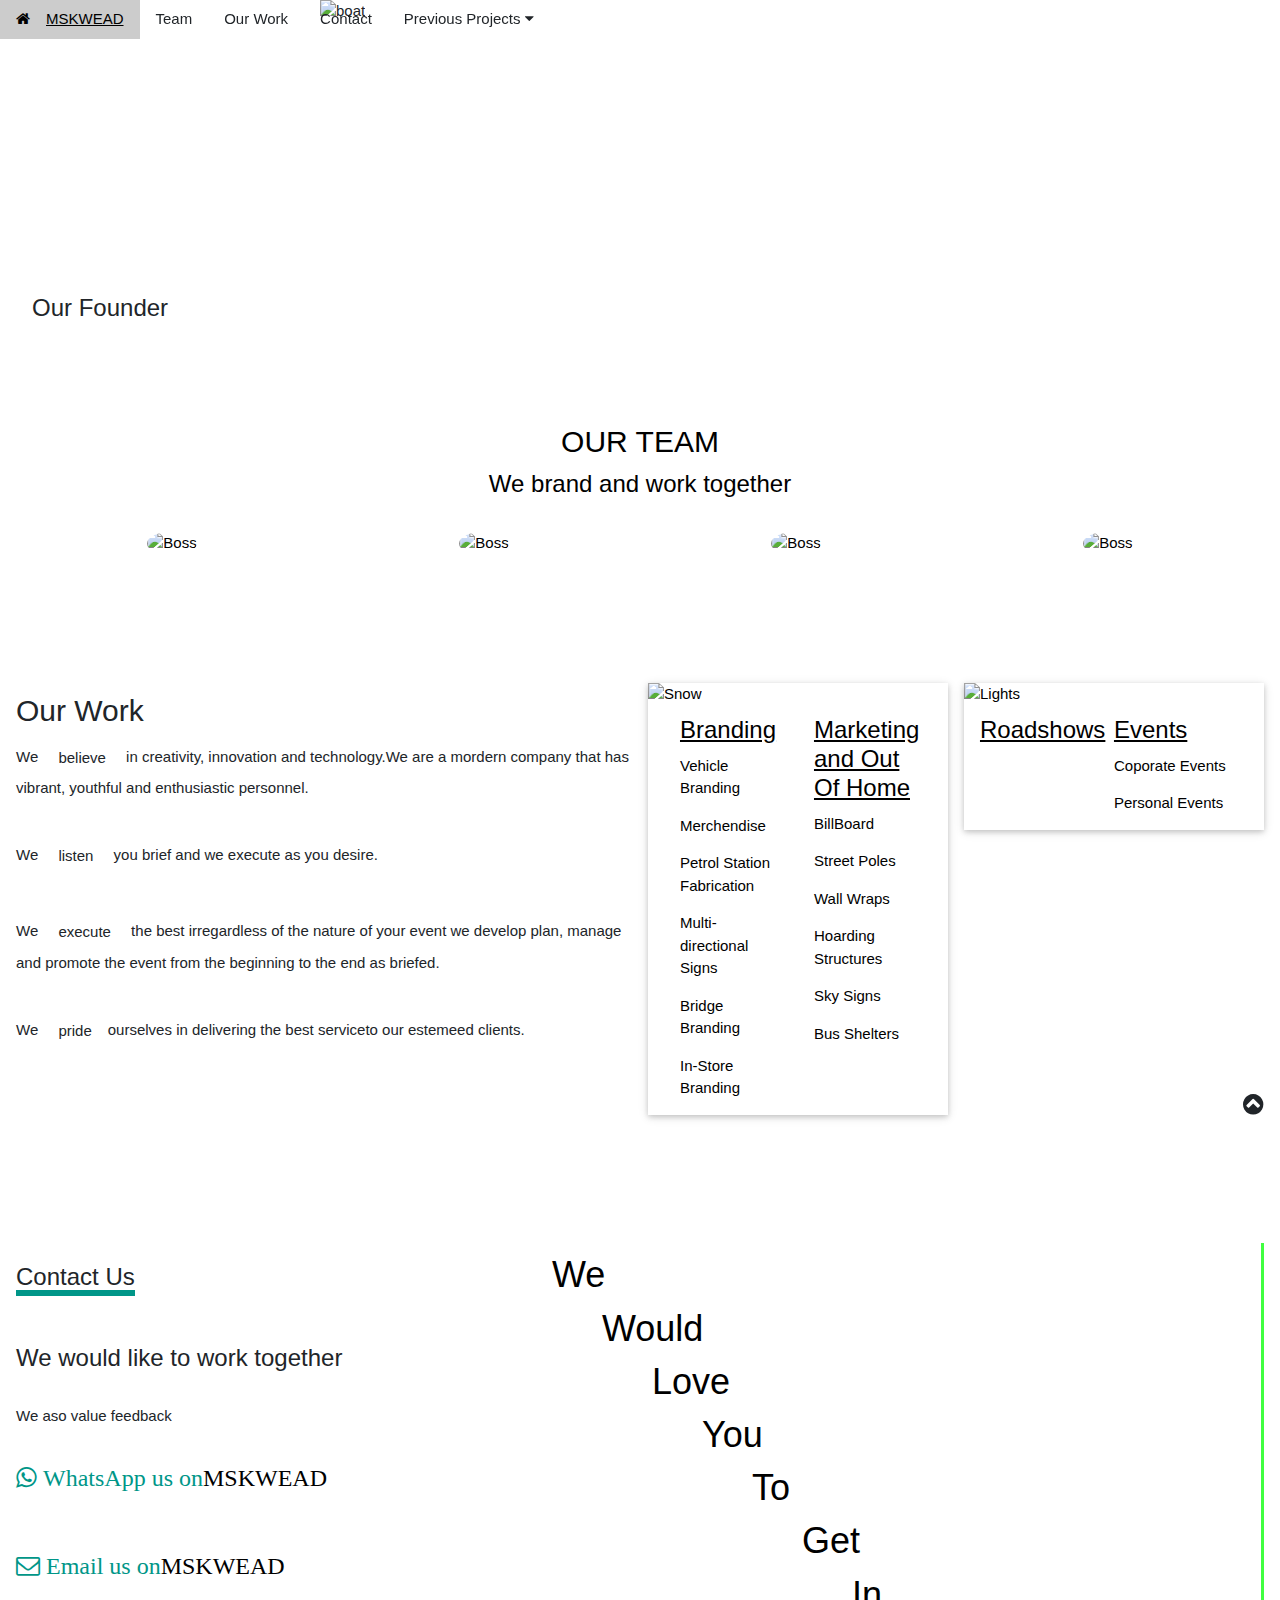
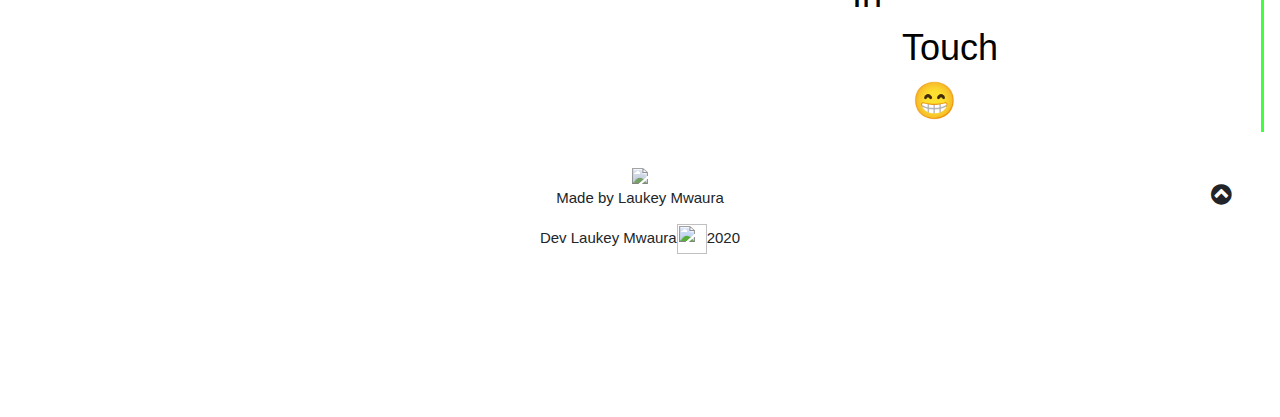
==== commit 3362ea91: "Pictures added" ====
--- a/index.html
+++ b/index.html
@@ -87,11 +87,11 @@
         <div class="w3-row"><br>
 
             <div class="w3-quarter">
-                <img src="/img/brava2.jpeg" alt="Boss" style="width:90%" class="w3-circle w3-hover-opacity">
-            </div>
-
-            <div class="w3-quarter">
-                <img src="/img/brava3.jpeg" alt="Boss" style="width:90%" class="w3-circle w3-hover-opacity">
+                <img src="https://raw.githubusercontent.com/LaukeyMwaura/MSKWEAD/master/img/brava2.jpeg" alt="Boss" style="width:90%" class="w3-circle w3-hover-opacity">
+            </div>
+
+            <div class="w3-quarter">
+                <img src="https://raw.githubusercontent.com/LaukeyMwaura/MSKWEAD/master/img/brava3.jpeg" alt="Boss" style="width:90%" class="w3-circle w3-hover-opacity">
 
             </div>
 
@@ -100,7 +100,7 @@
             </div>
 
             <div class="w3-quarter">
-                <img src="/img/gathering.jpeg" alt="Boss" style="width:120%" class="w3-circle w3-hover-opacity">
+                <img src="https://raw.githubusercontent.com/LaukeyMwaura/MSKWEAD/master/img/gathering.jpeg" alt="Boss" style="width:120%" class="w3-circle w3-hover-opacity">
             </div>
 
         </div>
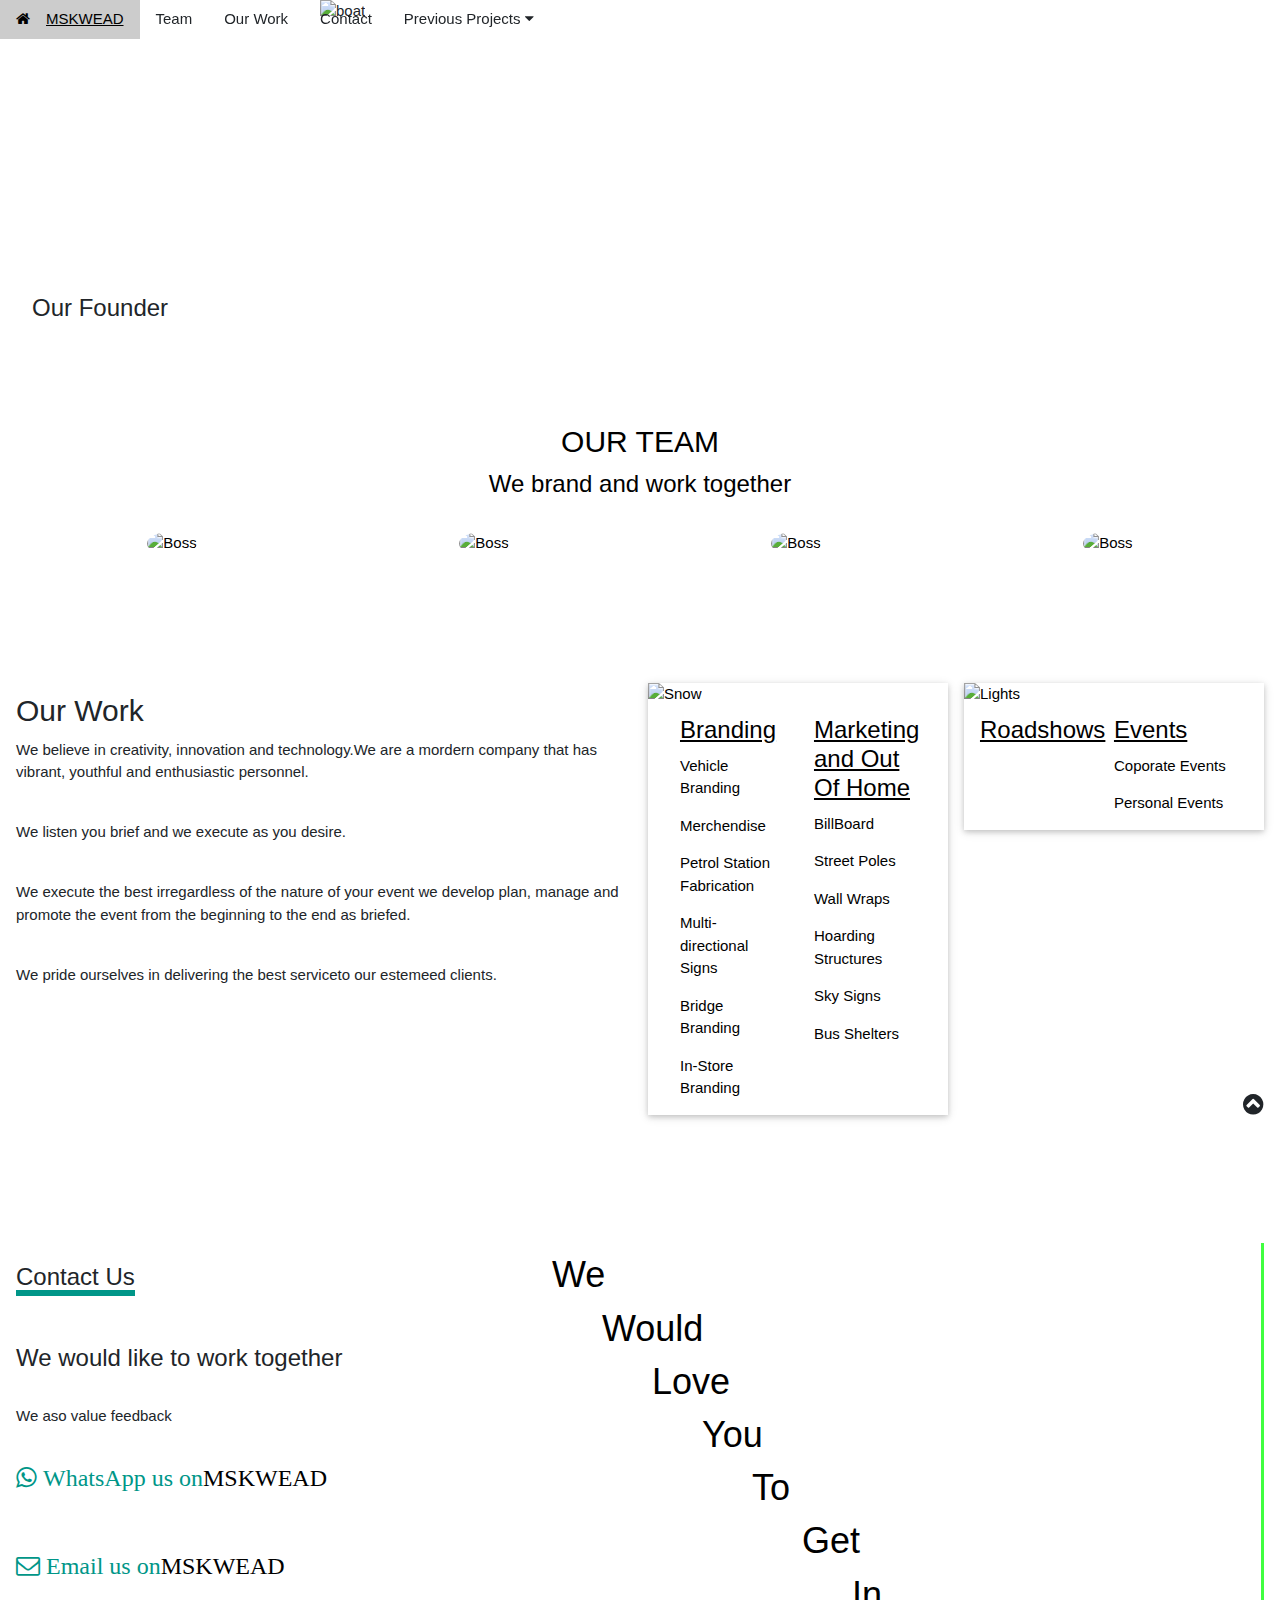
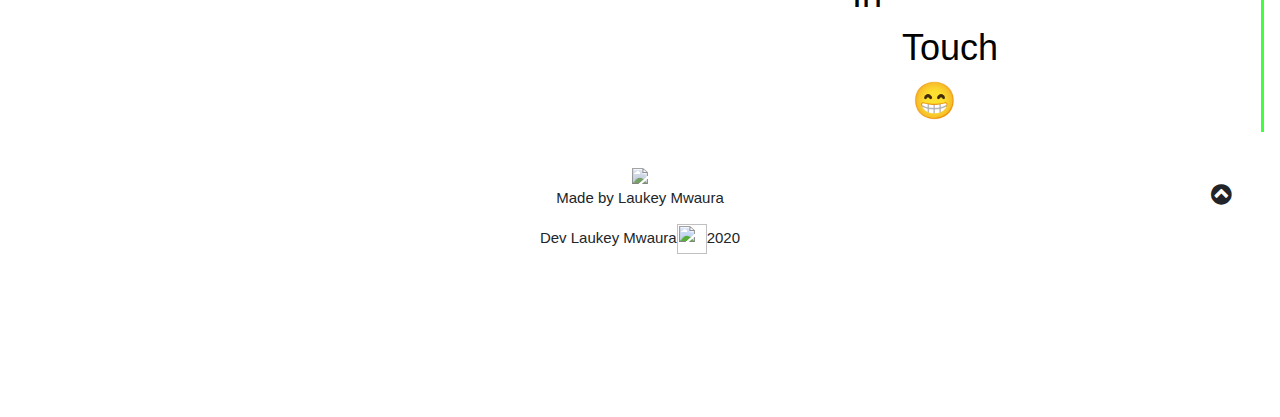
==== commit b92840a6: "Pictures added" ====
--- a/index.html
+++ b/index.html
@@ -69,10 +69,10 @@
                 <h4>Mskwead is a dual company involved in both Media (Branding, Marketing, Advertising and Out Of Home Advertising).<br><br></h4>
             </header>
             <div class="w3-container">
-                <h4></h4>
+                <h4> Get Us now ...</h4>
             </div>
             <footer class="w3-container w3-teal">
-                <p>Get Us now ...</p>
+
                 <p>Reach us Via Whatsapp <a class="w3-text-black" href="https://wa.me/254715436978">Patience Mwaura</a> to know us more!</p>
                 <p>You can also reach us on email <a class="w3-text-black" href="mailto:mskweadke@gmail.com?Subject=Hello%20again" target="_top">Patience Mwaura</a> to know us more!</p>
             </footer>
@@ -112,10 +112,10 @@
         <div class="w3-half">
             </strong>
             <h2>Our Work</h2>
-            <p>We <span class="w3-bar-item w3-button w3-hide-small w3-hover-white">believe</span> in creativity, innovation and technology.We are a mordern company that has vibrant, youthful and enthusiastic personnel.</p><br>
-            <p>We <span class="w3-bar-item w3-button w3-hide-small w3-hover-white">listen</span> you brief and we execute as you desire.</p><br>
-            <p>We <span class="w3-bar-item w3-button w3-hide-small w3-hover-white">execute</span> the best irregardless of the nature of your event we develop plan, manage and promote the event from the beginning to the end as briefed.</p><br>
-            <p>We <span class="w3-bar-item w3-button w3-hide-small w3-hover-white">pride</span>ourselves in delivering the best serviceto our estemeed clients.</p>
+            <p>We believe in creativity, innovation and technology.We are a mordern company that has vibrant, youthful and enthusiastic personnel.</p><br>
+            <p>We listen you brief and we execute as you desire.</p><br>
+            <p>We execute the best irregardless of the nature of your event we develop plan, manage and promote the event from the beginning to the end as briefed.</p><br>
+            <p>We pride ourselves in delivering the best serviceto our estemeed clients.</p>
         </div>
 
         <div class="w3-quarter">
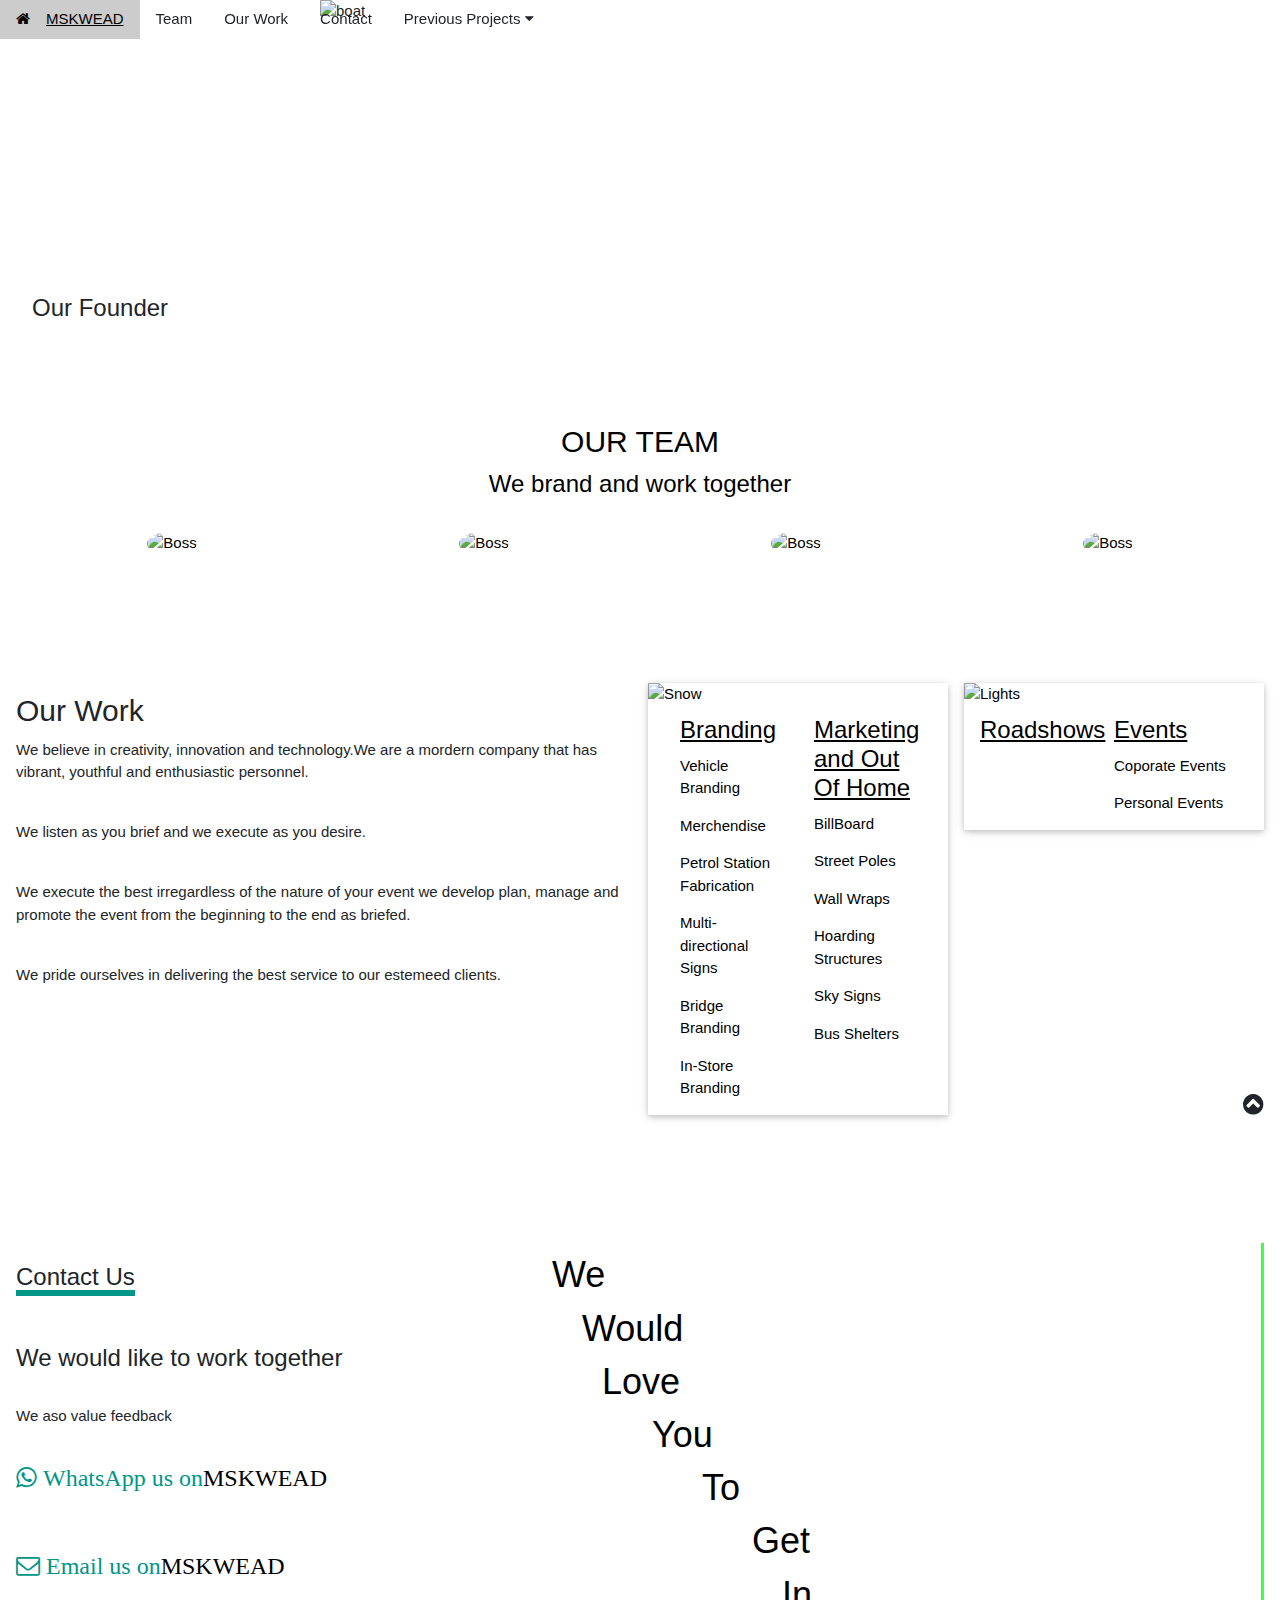
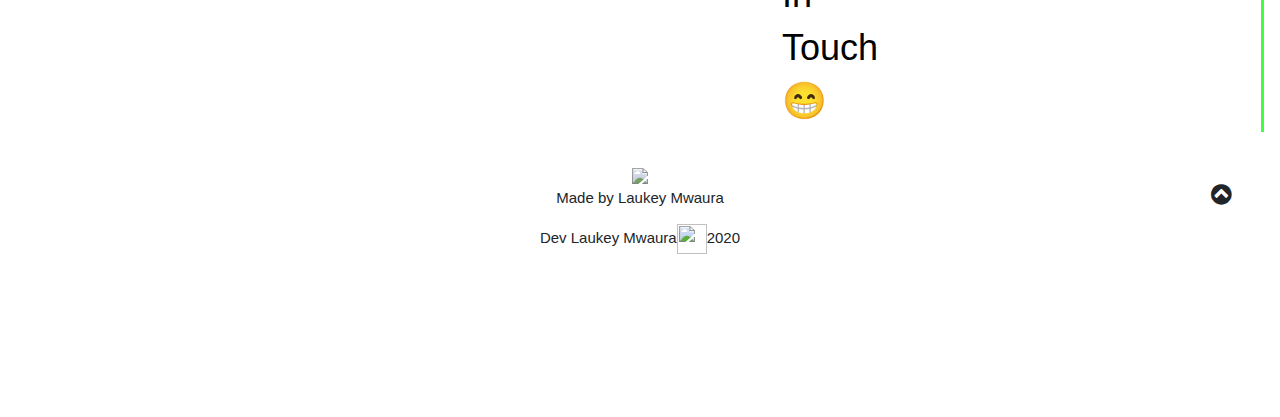
==== commit 62c4d377: "The alignment done" ====
--- a/index.html
+++ b/index.html
@@ -113,9 +113,9 @@
             </strong>
             <h2>Our Work</h2>
             <p>We believe in creativity, innovation and technology.We are a mordern company that has vibrant, youthful and enthusiastic personnel.</p><br>
-            <p>We listen you brief and we execute as you desire.</p><br>
+            <p>We listen as you brief and we execute as you desire.</p><br>
             <p>We execute the best irregardless of the nature of your event we develop plan, manage and promote the event from the beginning to the end as briefed.</p><br>
-            <p>We pride ourselves in delivering the best serviceto our estemeed clients.</p>
+            <p>We pride ourselves in delivering the best service to our estemeed clients.</p>
         </div>
 
         <div class="w3-quarter">
@@ -185,14 +185,14 @@
 
                 <div class="anime w3-container">
                     <h1>We</h1>
-                    <h1 style="margin-left: 50px;">Would</h1>
-                    <h1 style="margin-left: 100px;">Love</h1>
-                    <h1 style="margin-left: 150px;">You</h1>
-                    <h1 style="margin-left: 200px;">To</h1>
-                    <h1 style="margin-left: 250px;">Get</h1>
-                    <h1 style="margin-left: 300px;">In</h1>
-                    <h1 style="margin-left: 350px;">Touch</h1>
-                    <h1 style="margin-left: 360px;">😁</h1>
+                    <h1 style="margin-left: 30px;">Would</h1>
+                    <h1 style="margin-left: 50px;">Love</h1>
+                    <h1 style="margin-left: 100px;">You</h1>
+                    <h1 style="margin-left: 150px;">To</h1>
+                    <h1 style="margin-left: 200px;">Get</h1>
+                    <h1 style="margin-left: 230px;">In</h1>
+                    <h1 style="margin-left: 230px;">Touch</h1>
+                    <h1 style="margin-left: 230px;">😁</h1>
 
                 </div>
             </div>
@@ -205,7 +205,7 @@
         <footer class="w3-container w3-padding-32 w3-theme-d1 w3-center ">
             <img src="https://raw.githubusercontent.com/LaukeyMwaura/MSKWEAD/master/img/m2.png" class="w3-image w3-greyscale-min " height="10px">
             <p>Made by
-                <a href="https://laukeymwaura.github.io/Me/" target="_blank ">Laukey Mwaura</a>
+                <a href="https://devlaukey.github.io/victor/" target="_blank ">Laukey Mwaura</a>
 
                 <p>Dev Laukey Mwaura<img src="https://raw.githubusercontent.com/LaukeyMwaura/MSKWEAD/master/img/copy.png" width="30px%" height="30px">2020</p>
             </p>
